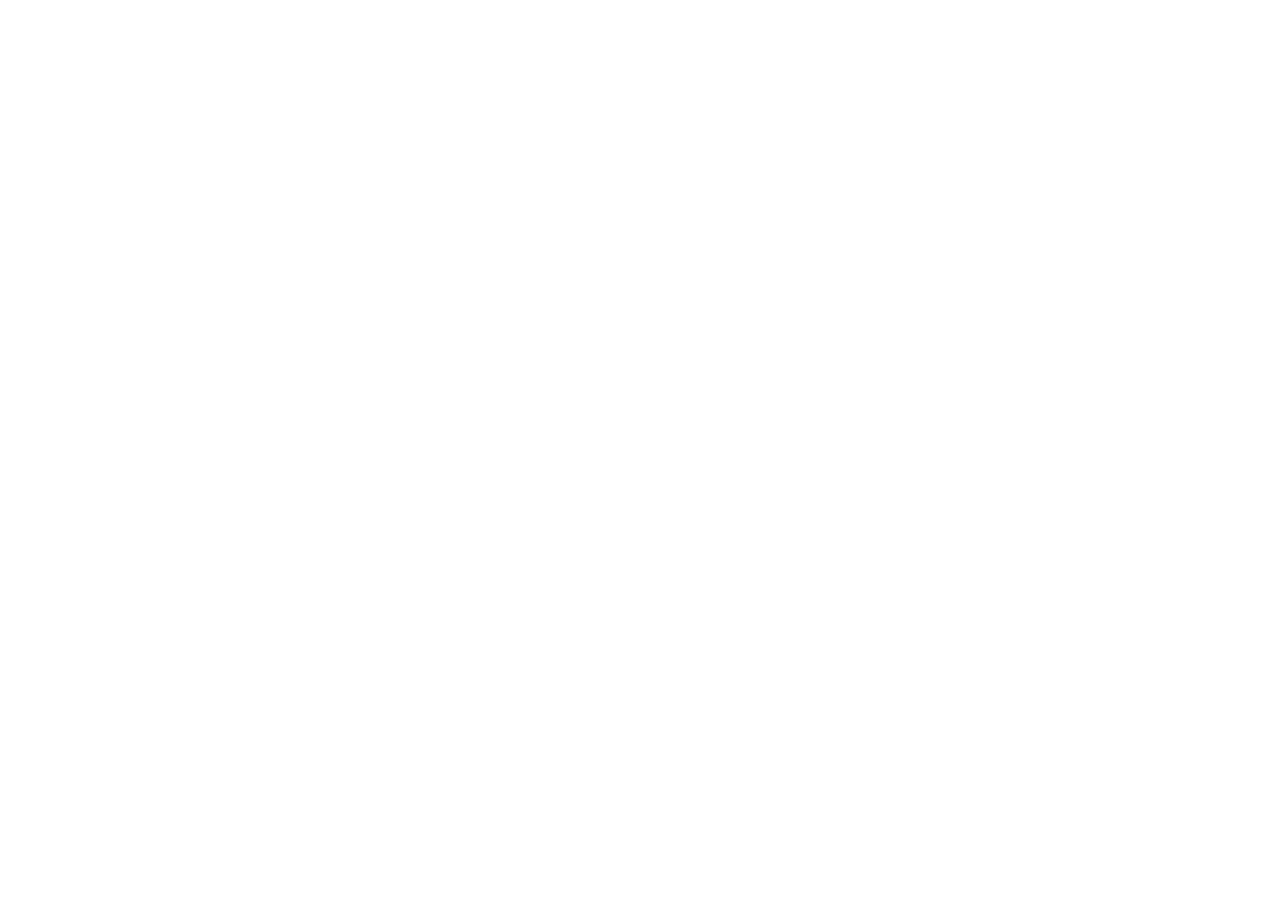
==== about.html @ 6c450efe "Create about.html" ====
<!DOCTYPE html>
<html lang="en">
<head>
    <meta charset="UTF-8">
    <meta http-equiv="X-UA-Compatible" content="IE=edge">
    <meta name="viewport" content="width=device-width, initial-scale=1.0">
    <link rel="stylesheet" href="main.css">
    <title>Document</title>
</head>
<body>
    
</body>
</html>
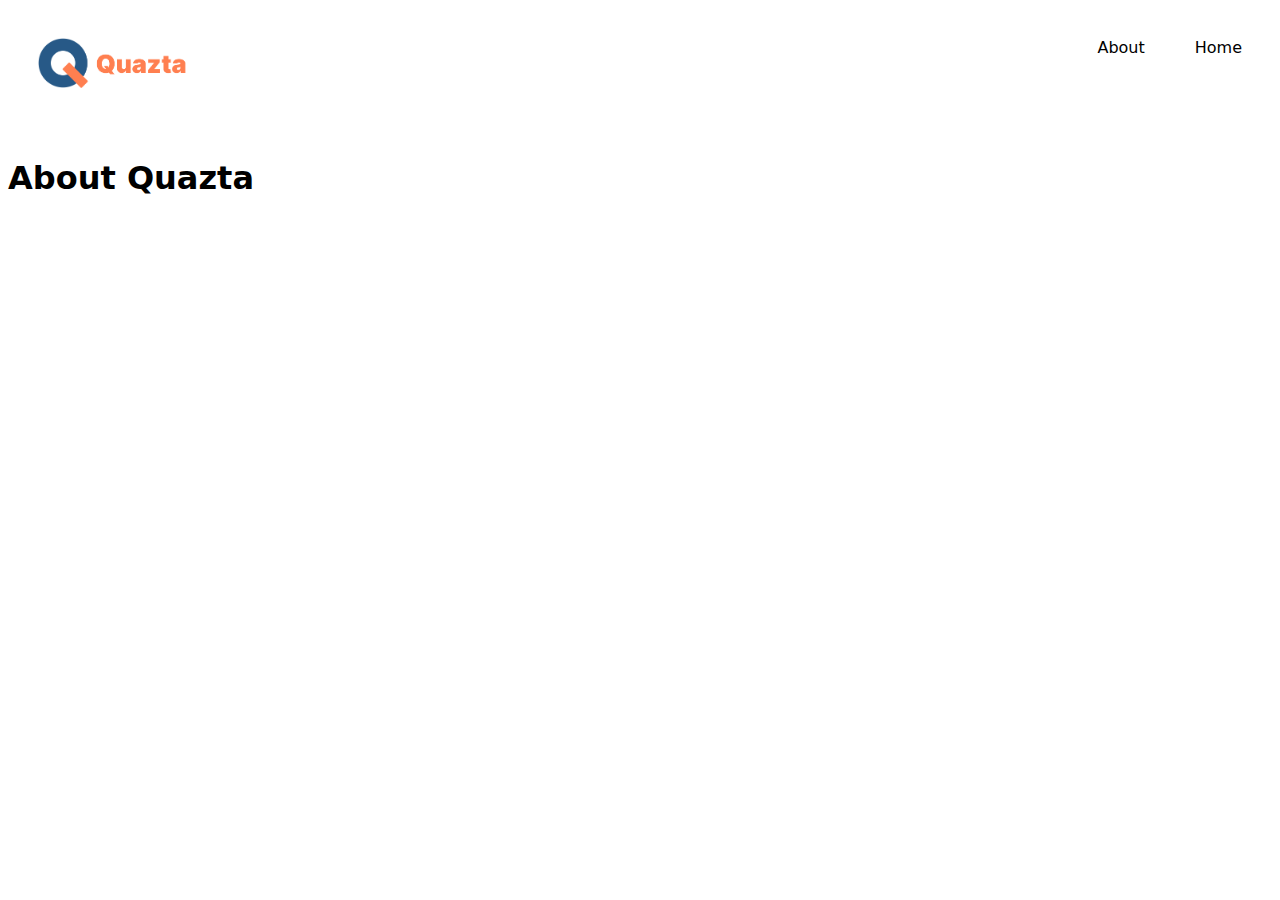
==== commit 08431d85: "Remove Content from Homepage" ====
--- a/about.html
+++ b/about.html
@@ -5,9 +5,18 @@
     <meta http-equiv="X-UA-Compatible" content="IE=edge">
     <meta name="viewport" content="width=device-width, initial-scale=1.0">
     <link rel="stylesheet" href="main.css">
-    <title>Document</title>
+    <title>Quazta | About</title>
 </head>
 <body>
+    <header>
+        <a href="index.html"><img src="Quazta Logo.png" height="50px" id="logo"></a>
+        <nav>
+            <a id="links" href="index.html">Home</a>
+            <a id="links" href="about.html">About</a>
+        </nav>
+    </header>
     
+    <h1>About Quazta</h1>
+
 </body>
-</html>+</html>
--- a/main.css
+++ b/main.css
@@ -0,0 +1,27 @@
+html {
+    font-family: system-ui;
+}
+
+header {
+    padding: 30px;
+    padding-bottom: 100px;
+}
+
+
+#logo {
+    float: left;
+}
+
+#links {
+    float: right;
+    text-decoration: none;
+    color: black;
+    padding-left: 50px;
+}
+
+#image {
+    margin-left: 30px;
+    margin-right: 30px;
+    border-radius: 15px;
+    float: left;
+}